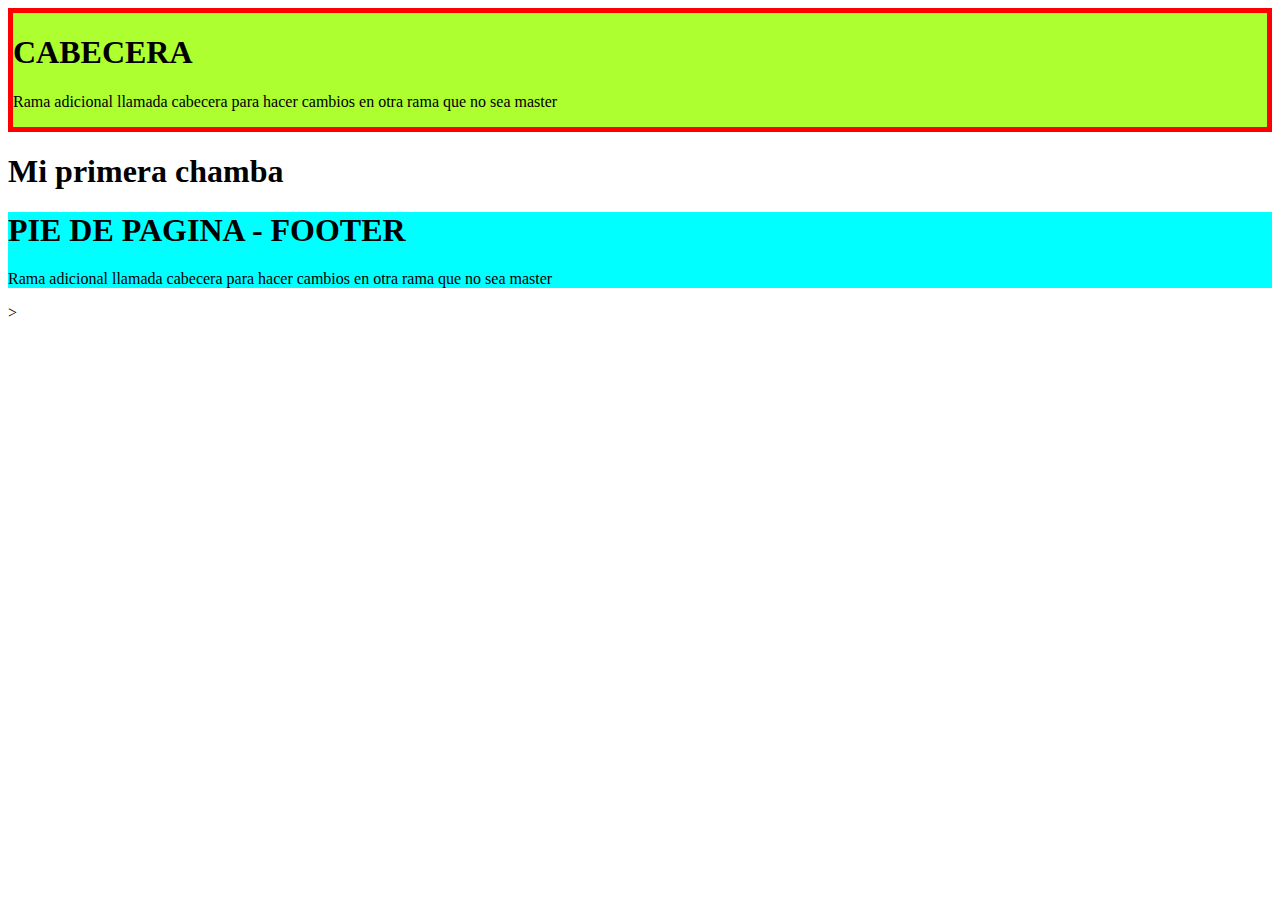
==== git.html @ 6f0167d3 "SEE" ====
<!DOCTYPE html>
<html>
<head>
	<title>Página con GIT</title>
  <link rel="stylesheet" href="git.css">
</head>
<body>

  <header id="cabecera">
    <h1>CABECERA</h1>
    <p>Rama adicional llamada cabecera para hacer cambios en otra rama que no sea master</p>

  
  </header>

  <main>
    <h1> Mi primera chamba </h1>
  </main>

  <footer id="footer">
    <h1>PIE DE PAGINA - FOOTER  </h1>
    <p>Rama adicional llamada cabecera para hacer cambios en otra rama que no sea master</p>

  </footer>
	
    <!--

   1  pwd = Saber en el directorio donde estas
   2  cd J:/josue/Documents/JavaScript/GIT = Cambiar a nuevo directorio
   
   3  mkdir *proyecto1* = Crear una carpeta nueva
   4  cd proyecto1/ 

   5  touch *vacio.txt* = Crear un archivo vacio
   6  cat *vacio.txt* = Muestra lo que contiene

*EN DIRECTORIO PASO 1*
   7  git init = Inicia GIT - GIT - GIT

*EN PREPARACIÓN O STAGING - PASO 2*
   8  git add *nombre de carpeta o archivo* = Agrega este para hacer commit

   *EN REPOSITORIO LOCAL - PASO 3*
   9  git commit -m "Este es el primer commit de este archivo" = Envio de primer commit
   PD = 8 y 9 git commit -am "comentarios" = pasos 8 y 9 unificados 


   10  git add *vacio.txt* = Agrega nuevamente para hacer otro commit
   11  git commit -m "Cambie mi h1" = Envio de otros cambios
   
   
   12  git log *vacio.txt* = Muestra historial de cambios en el archivo
   13  git show *vacio.txt* = Muestra las diferencias de los cambios
   14  git status = muestra si hay archivos que no se han modificados o guardado

   15  git diff (*commit versión* + espacio + *commit versión*)... = para comparar 2 versiones en particular
   16  git reset *commit versión* --hard = Volver a esa versión anterior


*PARA CREAR VARIAS RAMAS DE MODIFICACIONES Y FUSIONAR*
   17  git branch *nombre de la rama nueva* = Crear una rama nueva
   17  git branch = consultar en que rama está.
   PD = Se puede crear una rama por cada estructura de cambios, por ejemplo para cabecera, tablas, contenido, diseño de contenido, etc.

   18  git checkout checkout o *otra rama* = volver a esa version de rama para seguir haciendo cambios

   19  git merge = combinar o fusionar 2 versiones (cabecera y master)
   PD = La fusión se hace desde master = git merge *otra rama*
  
   25  git Push = Enviar a GitHub.
   26  git Pull = Traer de GitHub.


   99  history = Muestra el historial de comandos git
   999 PARA CONECTAR CON GITHUB SE DEBE CREAR UNA LLAVE PRIVADA Y PUBLICA



   Configuración técnicas
   0  git config
   0  git config --list
   0  git config --global user.name "Josue Mora"
   0  git config --global user.email "morajosue57@gmail.com"
   0  git config --list




 -->>
</body>
</html>
---- git.css ----
*{
    color: black;
}

#footer{
    background-color: aqua;
    color: red;    
}

#cabecera{
    background-color: greenyellow;
    border: solid 5px red;
    color: black;
    font-size: 16px;
}
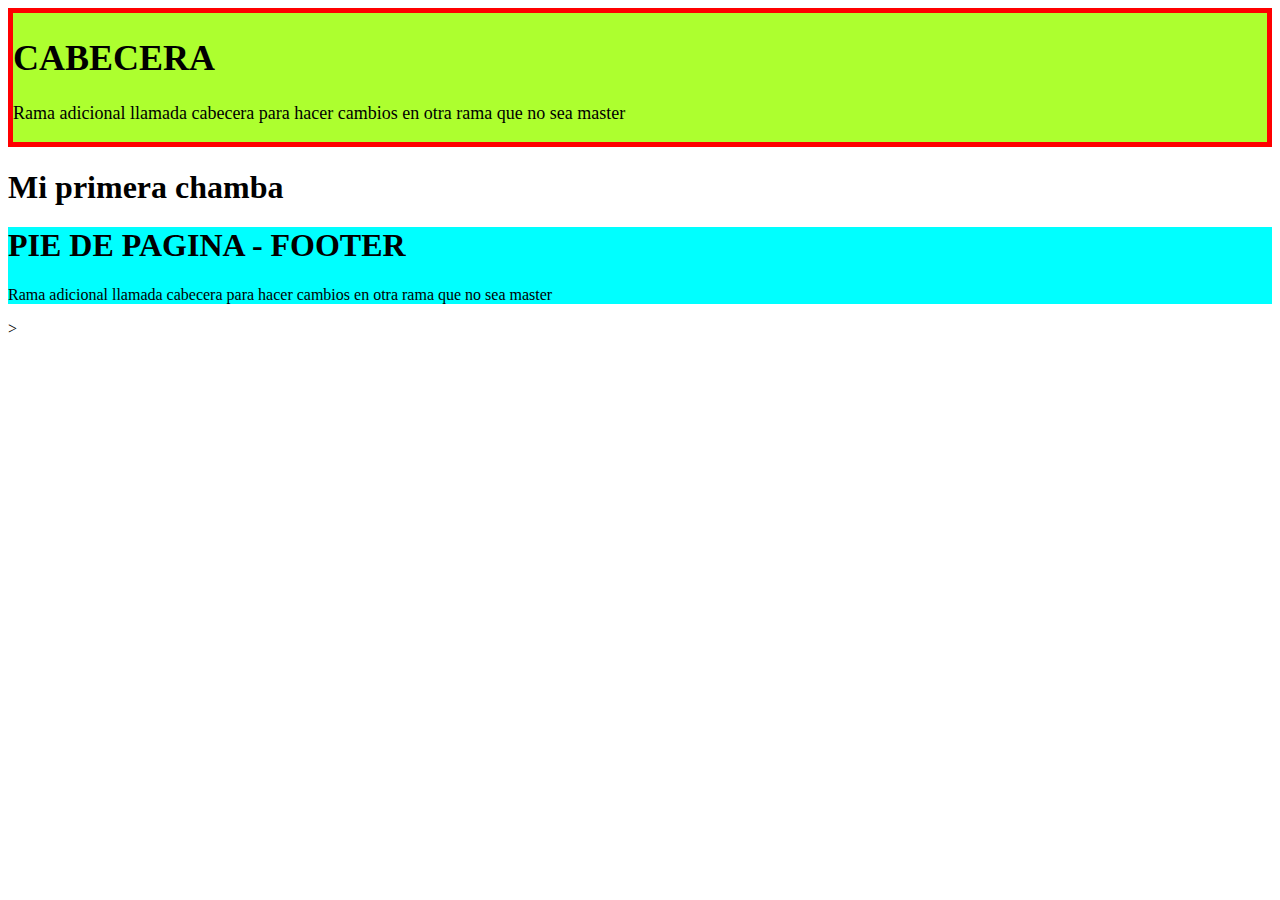
==== commit 6808340f: "Clase 23" ====
--- a/git.html
+++ b/git.html
@@ -40,7 +40,7 @@
 *EN PREPARACIÓN O STAGING - PASO 2*
    8  git add *nombre de carpeta o archivo* = Agrega este para hacer commit
 
-   *EN REPOSITORIO LOCAL - PASO 3*
+*EN REPOSITORIO LOCAL - PASO 3*
    9  git commit -m "Este es el primer commit de este archivo" = Envio de primer commit
    PD = 8 y 9 git commit -am "comentarios" = pasos 8 y 9 unificados 
 
@@ -64,17 +64,34 @@
 
    18  git checkout checkout o *otra rama* = volver a esa version de rama para seguir haciendo cambios
 
-   19  git merge = combinar o fusionar 2 versiones (cabecera y master)
-   PD = La fusión se hace desde master = git merge *otra rama*
+   19  git merge = combinar o fusionar 2 versiones (cabecera y main)
+   PD = La fusión se hace desde main = git merge *otra rama*
   
-   25  git Push = Enviar a GitHub.
-   26  git Pull = Traer de GitHub.
+   00  history = Muestra el historial de comandos git
 
 
-   99  history = Muestra el historial de comandos git
-   999 PARA CONECTAR CON GITHUB SE DEBE CREAR UNA LLAVE PRIVADA Y PUBLICA
+  *INICIACIÓN DE GITHUB*
+   00  PARA CONECTAR CON GITHUB, CREAR UNA LLAVE PRIVADA POR DISPOSITIVO Y PUBLICA 
+   00  LLAVES SE COLOCAN EN HOME DEL USUARIO LOCAL Y NO EN LA CARPETA DE PROYECTO
+   00  SE DEBE CREAR UN REPOSITORIO EN GITHUB PARA CONECTAR A GIT
+   00  DEBIDO A ACTUALIZACIONES "MASTER" CAMBIO A "MAIN"
+
+   20  git remote add origin https://github.com/Josuweb/git-y-github.git = Indica donde esta origin
+   21  git push origin main = Enviar Cambios de Git a Github.
+   22  git pull origin main = Enviar Cambios de GitHub a Git.
 
 
+  *SABER LAS ID DE LAS VERSIONES INTERNAS DE COMMIT*
+   23  git log --all --graph --decorate --oneline"
+
+
+  *CREAR ALIAS PARA LLAMAR COMANDOS MÁS RAPIDO*
+   24  alias *nombredealias*="comando"
+   24  alias miscambios="git log --all --graph --decorate --oneline"
+
+
+  *CREAR VERSIONES EXTERNAS OFICIALES EN GITHUB DE LOS COMMIT = V.1 ...*
+   25   
 
    Configuración técnicas
    0  git config
@@ -83,9 +100,6 @@
    0  git config --global user.email "morajosue57@gmail.com"
    0  git config --list
 
-
-
-
  -->>
 </body>
 </html>
--- a/git.css
+++ b/git.css
@@ -11,5 +11,5 @@
     background-color: greenyellow;
     border: solid 5px red;
     color: black;
-    font-size: 16px;
-}+    font-size: 18px;
+}
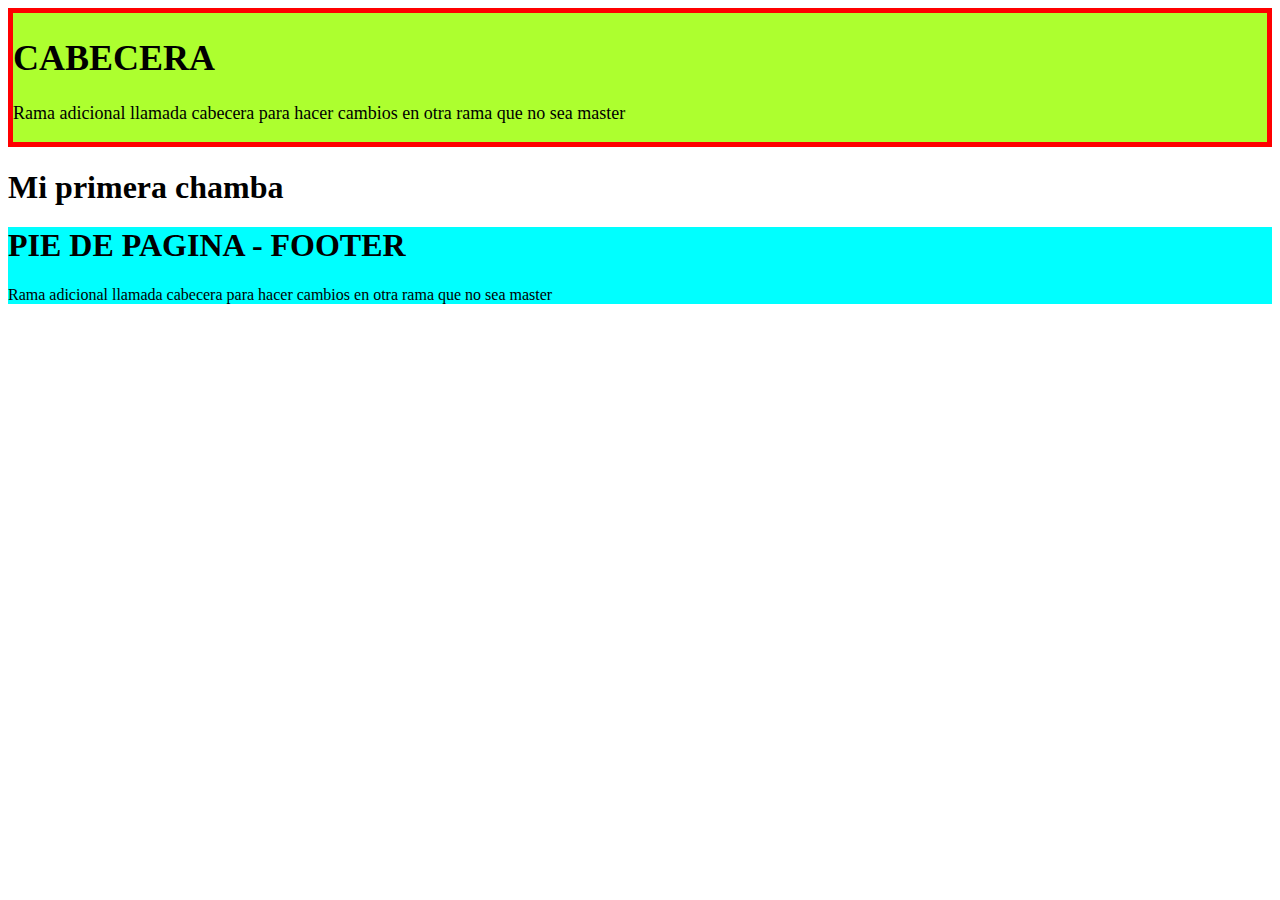
==== commit 35f552d8: "FINAL" ====
--- a/git.html
+++ b/git.html
@@ -57,12 +57,13 @@
    16  git reset *commit versión* --hard = Volver a esa versión anterior
 
 
+
 *PARA CREAR VARIAS RAMAS DE MODIFICACIONES Y FUSIONAR*
    17  git branch *nombre de la rama nueva* = Crear una rama nueva
    17  git branch = consultar en que rama está.
    PD = Se puede crear una rama por cada estructura de cambios, por ejemplo para cabecera, tablas, contenido, diseño de contenido, etc.
 
-   18  git checkout checkout o *otra rama* = volver a esa version de rama para seguir haciendo cambios
+   18  git checkout main o *otra rama* = volver a esa version de rama para seguir haciendo cambios
 
    19  git merge = combinar o fusionar 2 versiones (cabecera y main)
    PD = La fusión se hace desde main = git merge *otra rama*
@@ -70,36 +71,67 @@
    00  history = Muestra el historial de comandos git
 
 
-  *INICIACIÓN DE GITHUB*
+
+*INICIACIÓN DE GITHUB*
    00  PARA CONECTAR CON GITHUB, CREAR UNA LLAVE PRIVADA POR DISPOSITIVO Y PUBLICA 
    00  LLAVES SE COLOCAN EN HOME DEL USUARIO LOCAL Y NO EN LA CARPETA DE PROYECTO
    00  SE DEBE CREAR UN REPOSITORIO EN GITHUB PARA CONECTAR A GIT
    00  DEBIDO A ACTUALIZACIONES "MASTER" CAMBIO A "MAIN"
 
    20  git remote add origin https://github.com/Josuweb/git-y-github.git = Indica donde esta origin
-   21  git push origin main = Enviar Cambios de Git a Github.
-   22  git pull origin main = Enviar Cambios de GitHub a Git.
+   21  git push origin main = Enviar Cambios de rama main de Git a Github.
+   22  git pull origin main = Enviar Cambios de rama main de GitHub a Git.
 
 
-  *SABER LAS ID DE LAS VERSIONES INTERNAS DE COMMIT*
+
+*SABER LAS ID MAS CORTO DE LAS VERSIONES INTERNAS DE LOS COMMIT*
    23  git log --all --graph --decorate --oneline"
 
 
-  *CREAR ALIAS PARA LLAMAR COMANDOS MÁS RAPIDO*
+
+*CREAR ALIAS PARA LLAMAR COMANDOS MÁS RAPIDO, es como una variable*
    24  alias *nombredealias*="comando"
    24  alias miscambios="git log --all --graph --decorate --oneline"
 
 
-  *CREAR VERSIONES EXTERNAS OFICIALES EN GITHUB DE LOS COMMIT = V.1 ...*
-   25   
 
-   Configuración técnicas
+*CREAR TAG o VERSIONES EXTERNAS OFICIALES EN GITHUB DE LOS COMMIT = V.1 ...*
+   25  git tag -a *versión oficial* -m "Comentarios" *id commit*
+   25  git tag -a v0.1 -m "Primera entrega oficial" 994b1ce
+   26  git tag = Revisar los tag creados
+   27  git push origin --tags = Enviar todos los tags a GITHUB
+   27  git push origin v0.1 = Enviar ese tag a GITHUB
+
+   28  git tag -d *versión oficial* = 1er paso para eliminar tag
+   29  git push origin :refs/tags/*versión oficial* = 2do paso para eliminar tag
+
+
+  
+*SUBIR RAMAS O BRANCH A GITHUB*
+   30  git push origin --branch
+   30  git push origin *nombrerama*
+
+
+
+*CLONAR OTROS PROYECTOS DE OTRAS PERSONAS (proyectoExterno)*
+   99  git clone *url https*
+
+
+
+*FLUJO DE TRABAJO = MULTIPLES COLABORADORES*
+  A. Enviar invitación a colaboradores en la config del repositorio del proyecto.
+  B. VER DESDE ESTA CLASE = https://platzi.com/new-home/clases/1557-git-github/19954-configurar-multiples-colaboradores-en-un-repositor/
+  C. Crear FORK para clonar el repositorio original en el del colaborador
+  D. Solicitar PULL REQUEST con los 2 archivos desde GitHub y esperar por el Admin
+
+
+CONFIGURACIONES TÉCNICAS
    0  git config
    0  git config --list
    0  git config --global user.name "Josue Mora"
    0  git config --global user.email "morajosue57@gmail.com"
    0  git config --list
 
- -->>
+ -->
 </body>
 </html>
